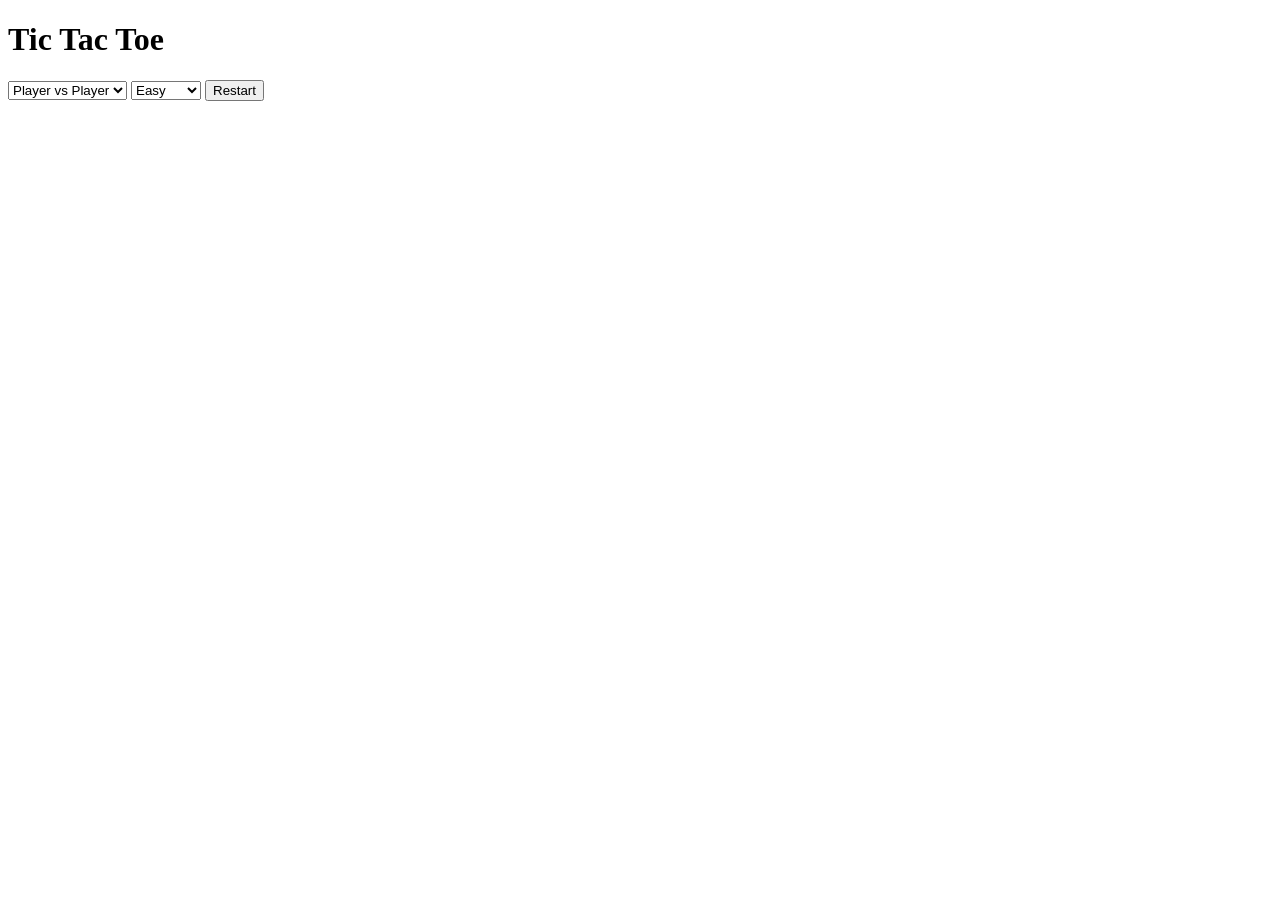
==== tic-tac-toe/index.html @ 182ed685 "---new-game--- -tic-tac-toe- add - index.html add - blank style.css, game.js" ====
<!doctype html>
<html lang="en">
  <head>
    <meta charset="UTF-8" />
    <meta name="viewport" content="width=device-width, initial-scale=1.0" />
    <title>Document</title>
    <link rel="preconnect" href="https://fonts.googleapis.com" />
    <link rel="preconnect" href="https://fonts.gstatic.com" crossorigin />
    <link
      href="https://fonts.googleapis.com/css2?family=Audiowide&family=Poppins:ital,wght@0,300;0,500;0,700;1,100;1,200;1,400;1,500;1,700&display=swap"
      rel="stylesheet"
    />
    <link rel="stylesheet" href="style.css" />
  </head>
  <body>
    <h1>Tic Tac Toe</h1>

    <div id="controls">
      <select id="mode">
        <option value="pvp">Player vs Player</option>
        <option value="ai">Player vs AI</option>
      </select>

      <select id="difficulty">
        <option value="easy">Easy</option>
        <option value="medium">Medium</option>
        <option value="hard">Hard</option>
      </select>

      <button onclick="resetGame()">Restart</button>
    </div>

    <div id="board"></div>

    <p id="status"></p>

    <script src="game.js"></script>
  </body>
</html>
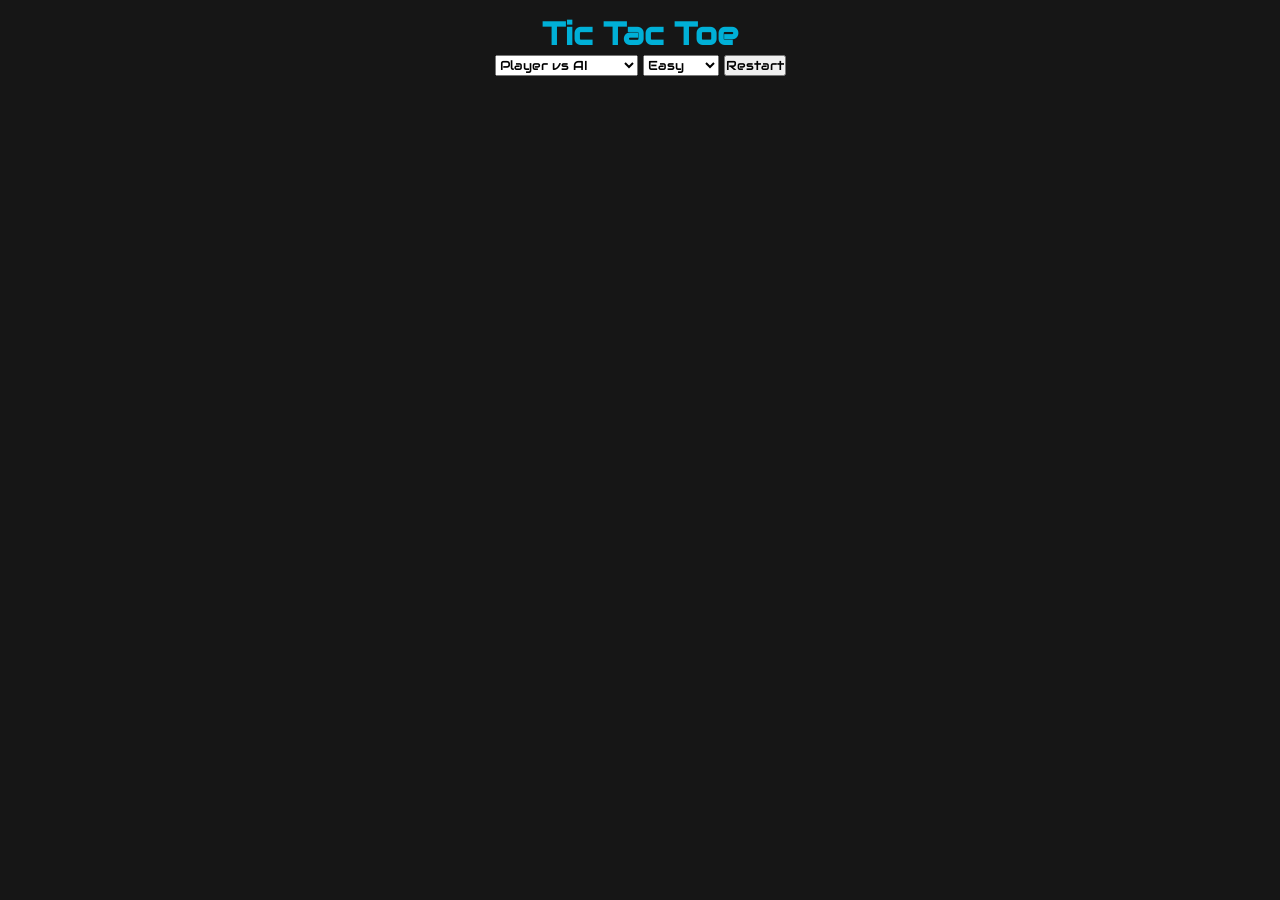
==== commit 16fc84d5: "- css changes" ====
--- a/tic-tac-toe/index.html
+++ b/tic-tac-toe/index.html
@@ -17,7 +17,7 @@
 
     <div id="controls">
       <select id="mode">
-        <option value="pvp">Player vs Player</option>
+        <option value="pvp" disabled>Player vs Player</option>
         <option value="ai">Player vs AI</option>
       </select>
 
--- a/tic-tac-toe/style.css
+++ b/tic-tac-toe/style.css
@@ -0,0 +1,33 @@
+html,
+body {
+  height: 100%;
+  width: 100%;
+}
+* {
+  margin: 0;
+  padding: 0;
+  box-sizing: border-box;
+  font-family: Audiowide, sans-serif;
+}
+body {
+  background-color: #161616;
+  color: #00b0d7;
+  padding: 1%;
+  text-align: center;
+  font-family: Arial;
+}
+
+#board {
+  display: grid;
+  grid-template-columns: repeat(3, 100px);
+  gap: 5px;
+  justify-content: center;
+  margin-top: 20px;
+}
+
+.cell {
+  width: 100px;
+  height: 100px;
+  font-size: 2rem;
+  cursor: pointer;
+}
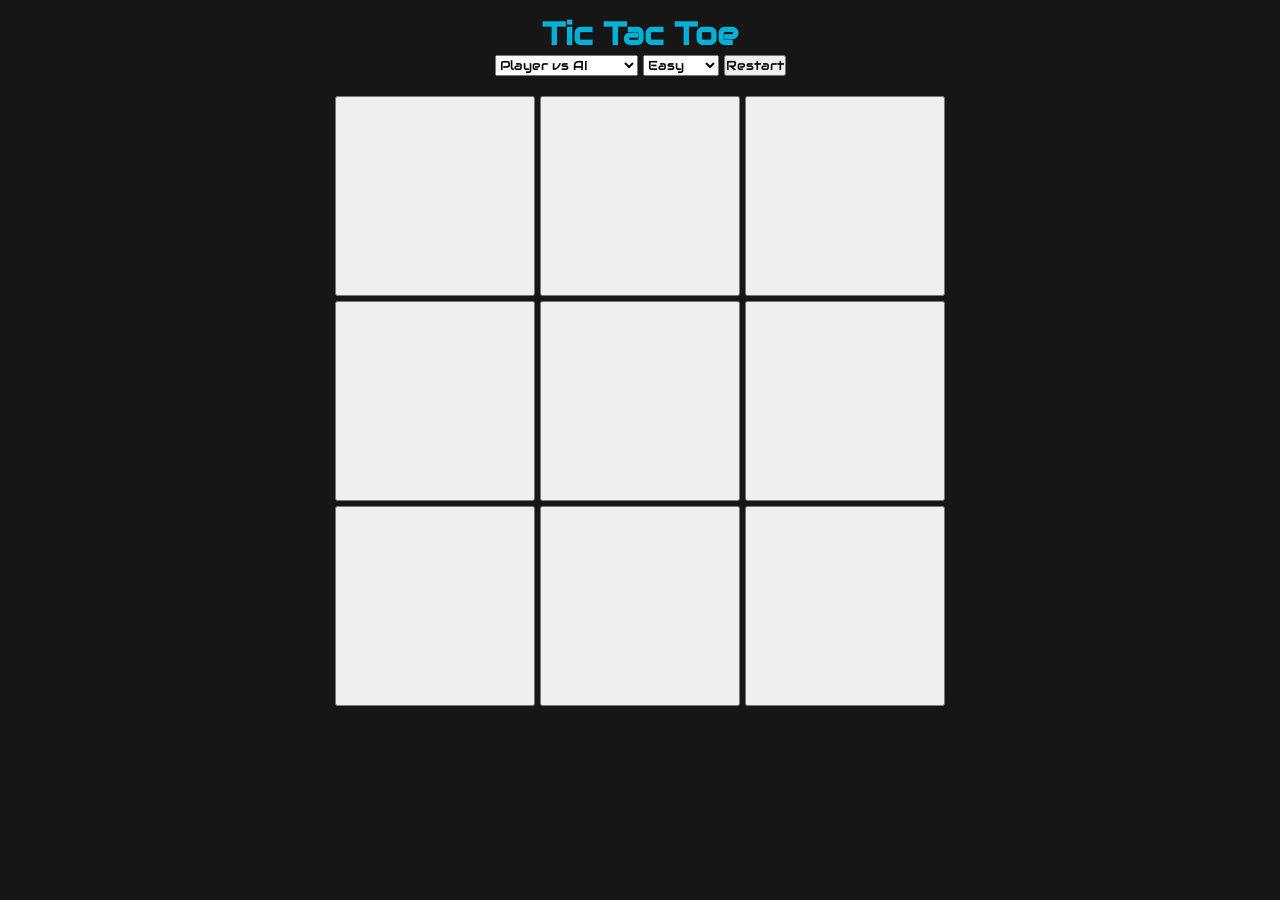
==== commit ca402bc2: "-playable" ====
--- a/tic-tac-toe/index.html
+++ b/tic-tac-toe/index.html
@@ -27,7 +27,7 @@
         <option value="hard">Hard</option>
       </select>
 
-      <button onclick="resetGame()">Restart</button>
+      <button id="restart"">Restart</button>
     </div>
 
     <div id="board"></div>
--- a/tic-tac-toe/style.css
+++ b/tic-tac-toe/style.css
@@ -19,15 +19,15 @@
 
 #board {
   display: grid;
-  grid-template-columns: repeat(3, 100px);
+  grid-template-columns: repeat(3, 200px);
   gap: 5px;
   justify-content: center;
   margin-top: 20px;
 }
 
 .cell {
-  width: 100px;
-  height: 100px;
+  width: 200px;
+  height: 200px;
   font-size: 2rem;
   cursor: pointer;
 }
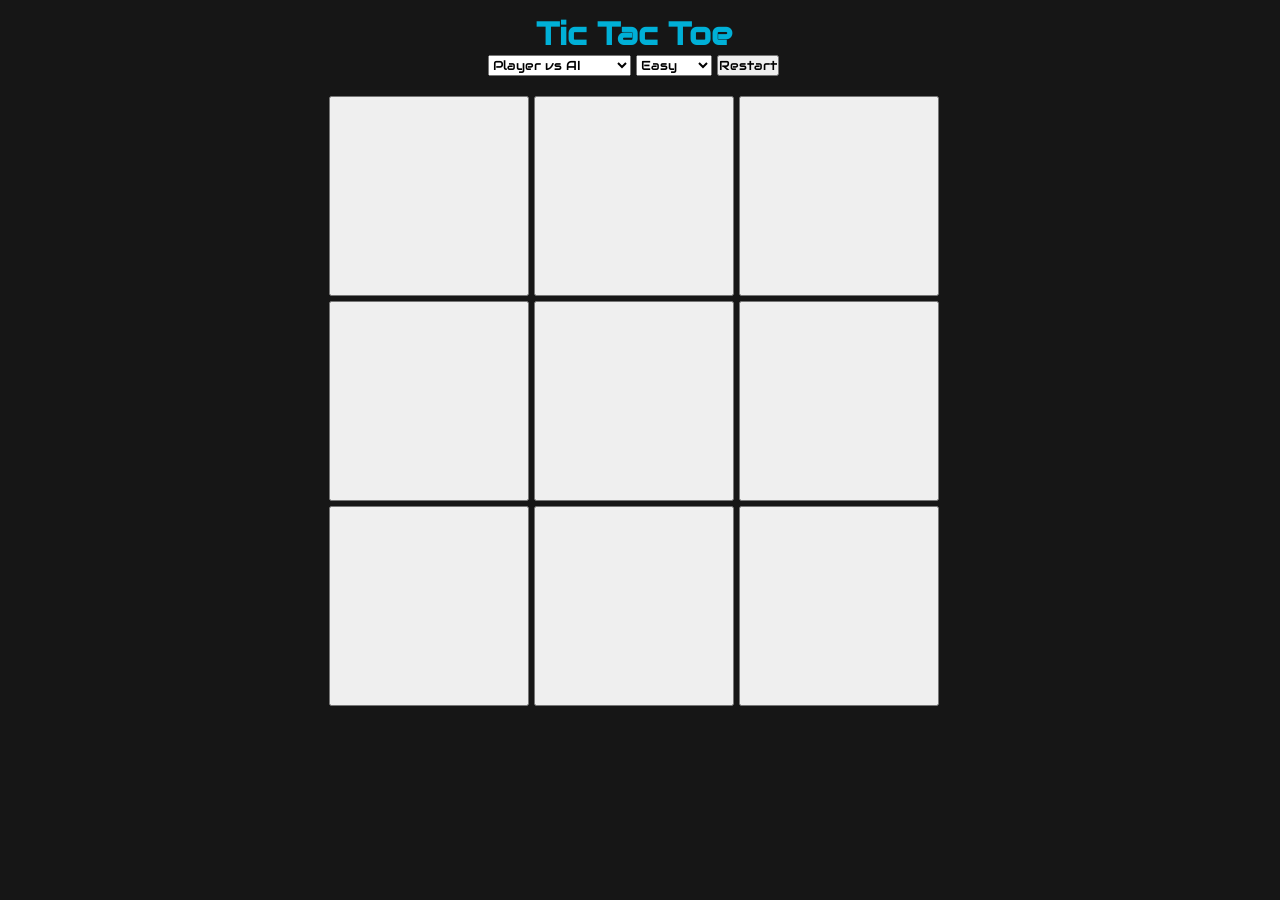
==== commit a351b295: "- minor ui fixes" ====
--- a/tic-tac-toe/index.html
+++ b/tic-tac-toe/index.html
@@ -27,7 +27,7 @@
         <option value="hard">Hard</option>
       </select>
 
-      <button id="restart"">Restart</button>
+      <button id="restart">Restart</button>
     </div>
 
     <div id="board"></div>
--- a/tic-tac-toe/style.css
+++ b/tic-tac-toe/style.css
@@ -15,6 +15,8 @@
   padding: 1%;
   text-align: center;
   font-family: Arial;
+  height: 100vh;
+  width: 99%;
 }
 
 #board {
